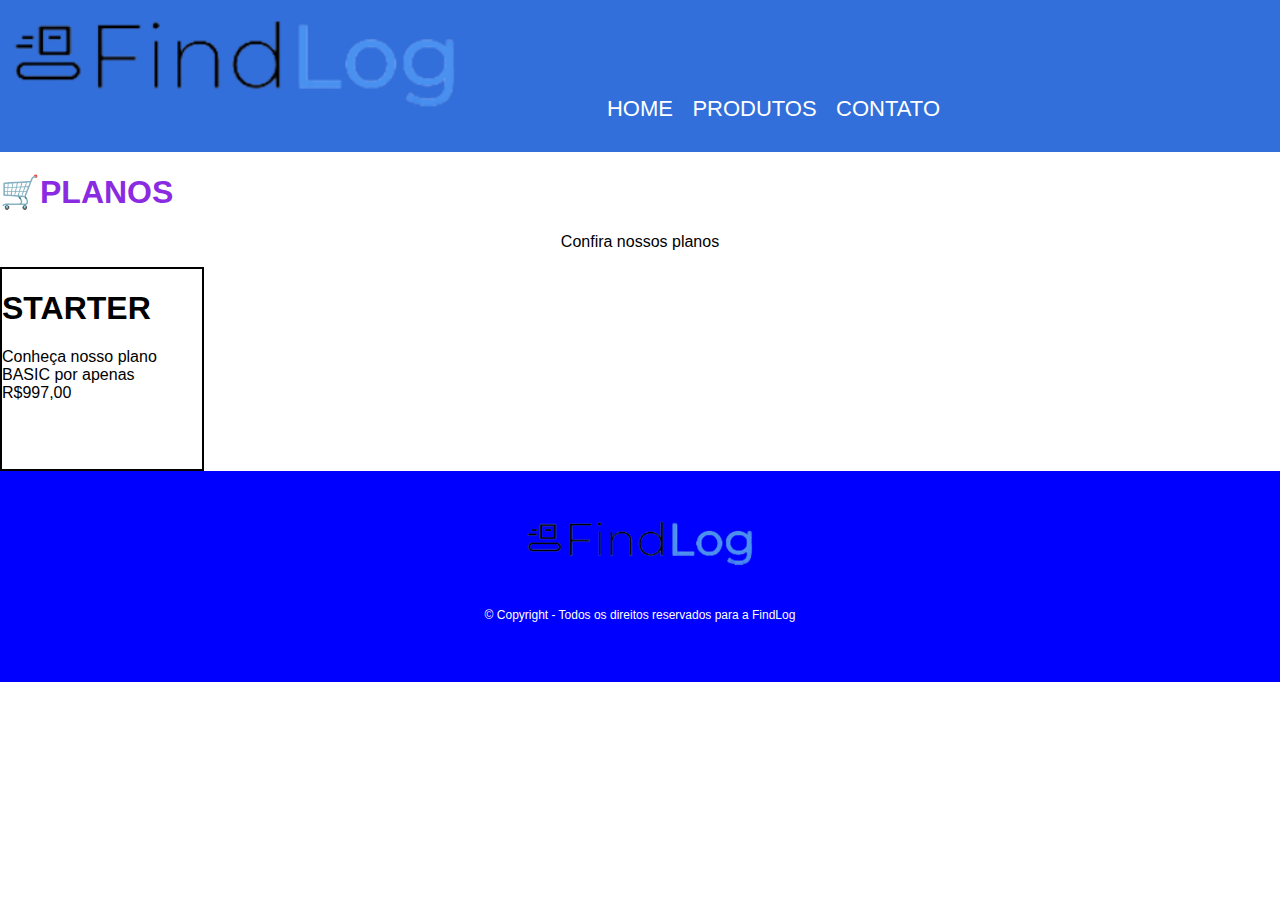
==== cardapio.html @ 7b022ce3 "planos find" ====
<html>
    <head>
        <link href="style.css" rel="stylesheet">
    </head>
    <body>
        <header>
            <div class="logo_caixa">
                <img src="asets/imagens/finlogui-removebg-previewiu.png" title="FinLog" class="logo"/>
                <nav>
                    <ul>
                        <li><a href="https://futemax.app/" target="_blank">home</a></li>
                        <li><a href="http://www.uol.com.br">produtos</a></li>
                        <li><a href="http://www.globo.com.br">contato</a></li>
                    </ul>
                </nav>
            </div>
            
        </header>
        <main>
            <section class="planos">
                <h1 class= "titulo-planos">PLANOS</h1>
                <p class="texto">Confira nossos planos</p>
            </section>
            <section>
                <div class="borda">
                    <h1>STARTER</h1>
                    <p>Conheça nosso plano BASIC por apenas R$997,00</p>
                </div>
               

            </section>
        </main>
        <footer>
            <img src="asets/imagens/finlogui-removebg-previewiu.png" alt="find" class="logo_footer">
            <p class="copyright">&copy; Copyright - Todos os direitos reservados para a FindLog</p>
        </footer>
    </body>
</html>
---- style.css ----
/*Estilização geral do site*/
body{
    font-family: "Arial" ;
    margin: 0;
    padding: 0;
    border: 0;
}
/*Estilização do header da pagina*/
header{
    background-color: rgba(50, 111, 218);
}
/*Estilização do LogoTipo*/
.logo{
    width: 50%;
    
}
/*Estilização do menu*/
nav{
    right: 0;
    padding-left: 400px;
    position: absolute;
    top: 80px;

}
nav li {/*modificando o espaçamento do menu*/
    display: inline;
    margin: 0 0 0 15px;
}
nav a{/*Modificando a fonte do menu*/
    text-transform: uppercase;
    color: white;
    font-weight: Comic;
    font-size: 22px;
    text-decoration: none;
}
nav a:hover{/*Quando passar o mouse encima*/
    color: black;
    text-decoration: underline;
}
.logo_caixa{
    width: 940px;
    position: relative;
    margin-right: 950px;
}
footer{
    text-align: center;
    background-color: blue;
    padding: 40px;
    margin: 0;
}
    .copyright{
        color: white;
        font-size: 12px;
        margin: 20px;
        
    }
    .logo_footer{
        width: 20%;
    }
   
    .titulo-planos{
        text-align: left;
        color: blueviolet;
    }
    .texto{
        text-align: center;
    }
    .titulo-planos::before{
        content: "🛒";
    }
    .borda{
        width: 200px;
        height: 200px;
        border-color: black;
        border-width: 2px;
        border-style: solid;
    }
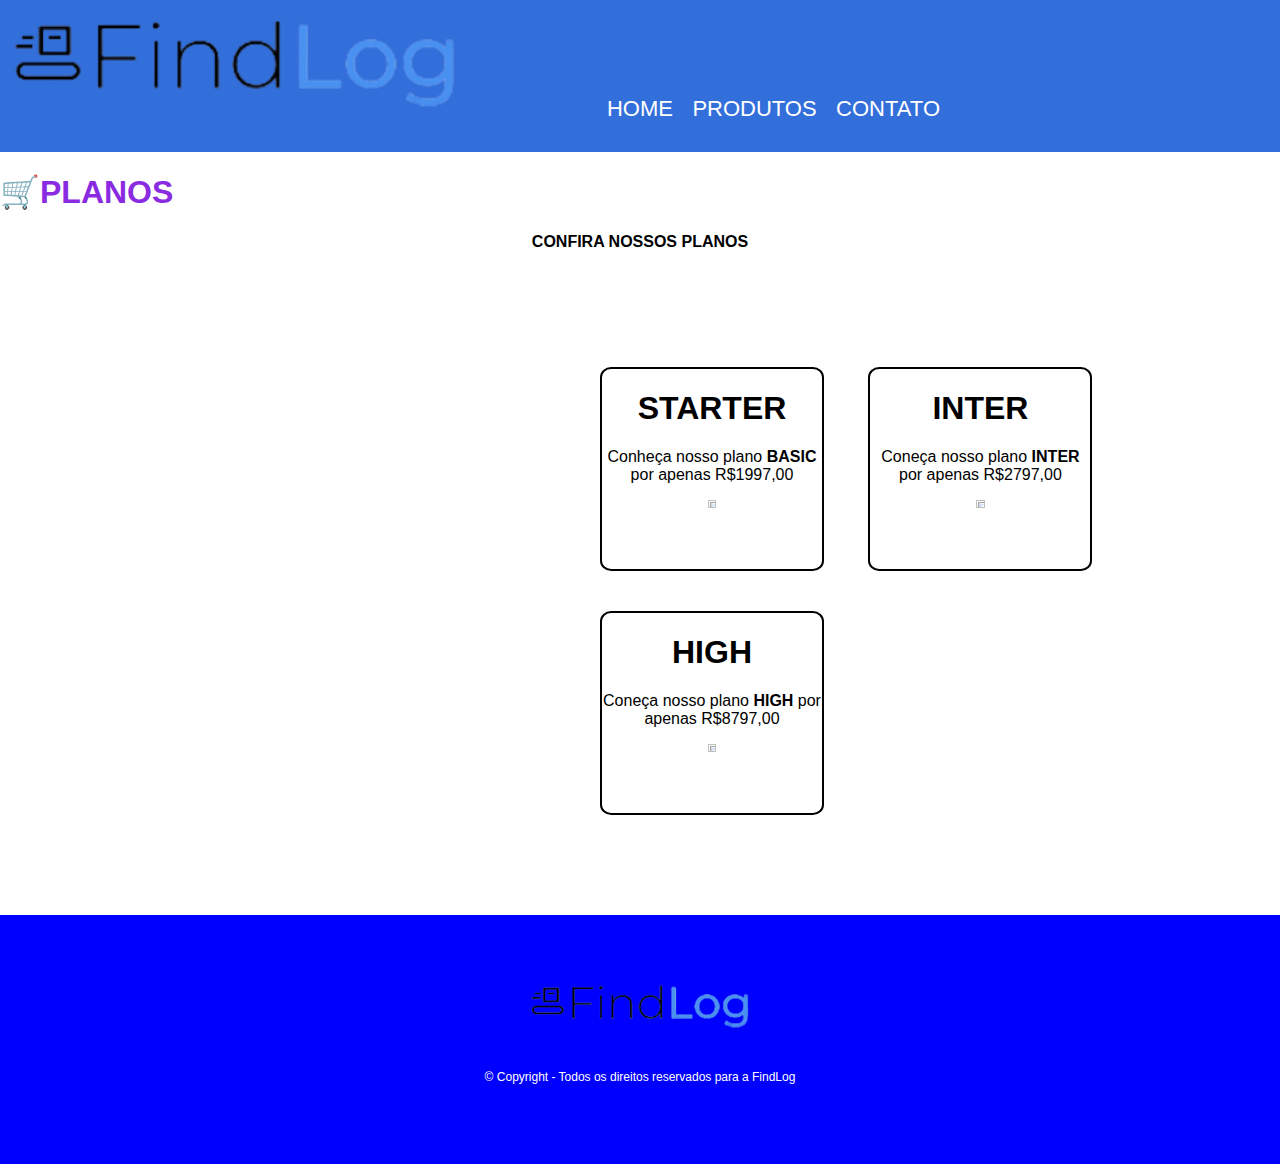
==== commit 9b23e8f8: "Planos" ====
--- a/cardapio.html
+++ b/cardapio.html
@@ -8,7 +8,7 @@
                 <img src="asets/imagens/finlogui-removebg-previewiu.png" title="FinLog" class="logo"/>
                 <nav>
                     <ul>
-                        <li><a href="https://futemax.app/" target="_blank">home</a></li>
+                        <li><a href="index.html" target="_blank">home</a></li>
                         <li><a href="http://www.uol.com.br">produtos</a></li>
                         <li><a href="http://www.globo.com.br">contato</a></li>
                     </ul>
@@ -19,12 +19,29 @@
         <main>
             <section class="planos">
                 <h1 class= "titulo-planos">PLANOS</h1>
-                <p class="texto">Confira nossos planos</p>
+                <p class="texto"><strong>CONFIRA NOSSOS PLANOS</strong></p>
             </section>
             <section>
-                <div class="borda">
-                    <h1>STARTER</h1>
-                    <p>Conheça nosso plano BASIC por apenas R$997,00</p>
+
+                </main>
+                <div class="conjunto">
+                    <div class="borda">
+                        <h1>STARTER</h1>
+                        <p>Conheça nosso plano <strong>BASIC</strong> por apenas R$1997,00</p>
+                        <img src="asets/imagens/shopping_cart_checkout_FILL0_wght400_GRAD0_opsz24.png" alt="Vetor de carrinho" class="imagem_vetor">
+                    </div>
+    
+                    <div class="borda">
+                    <h1>INTER</h1>
+                    <p>Coneça nosso plano <strong>INTER</strong> por apenas R$2797,00 </p>
+                    <img src="asets/imagens/shopping_cart_checkout_FILL0_wght400_GRAD0_opsz24.png" alt="Vetor de carrinho" class="imagem_vetor">
+                    </div>
+                    
+                    <div class="borda">
+                        <h1>HIGH</h1>
+                        <p>Coneça nosso plano <strong>HIGH</strong> por apenas R$8797,00 </p>
+                        <img src="asets/imagens/shopping_cart_checkout_FILL0_wght400_GRAD0_opsz24.png" alt="Vetor de carrinho" class="imagem_vetor">
+                        </div>
                 </div>
                
 
--- a/style.css
+++ b/style.css
@@ -45,7 +45,7 @@
 footer{
     text-align: center;
     background-color: blue;
-    padding: 40px;
+    padding: 60px;
     margin: 0;
 }
     .copyright{
@@ -64,14 +64,32 @@
     }
     .texto{
         text-align: center;
+        
     }
     .titulo-planos::before{
         content: "🛒";
     }
+    .imagem_vetor{
+        width: 20%;
+    }
+
     .borda{
-        width: 200px;
+        width: 220px;
         height: 200px;
         border-color: black;
         border-width: 2px;
         border-style: solid;
+        text-align: center;
+        border-radius: 5%;
+        display: inline-block;
+        margin: 20px;
+    }
+    .conjunto{
+        width: 60%;
+        margin: 0 0 0 500px;
+        display: inline-block;
+        padding: 80px;
+    }
+    .borda:hover{
+        transform: scale(1.2);
     }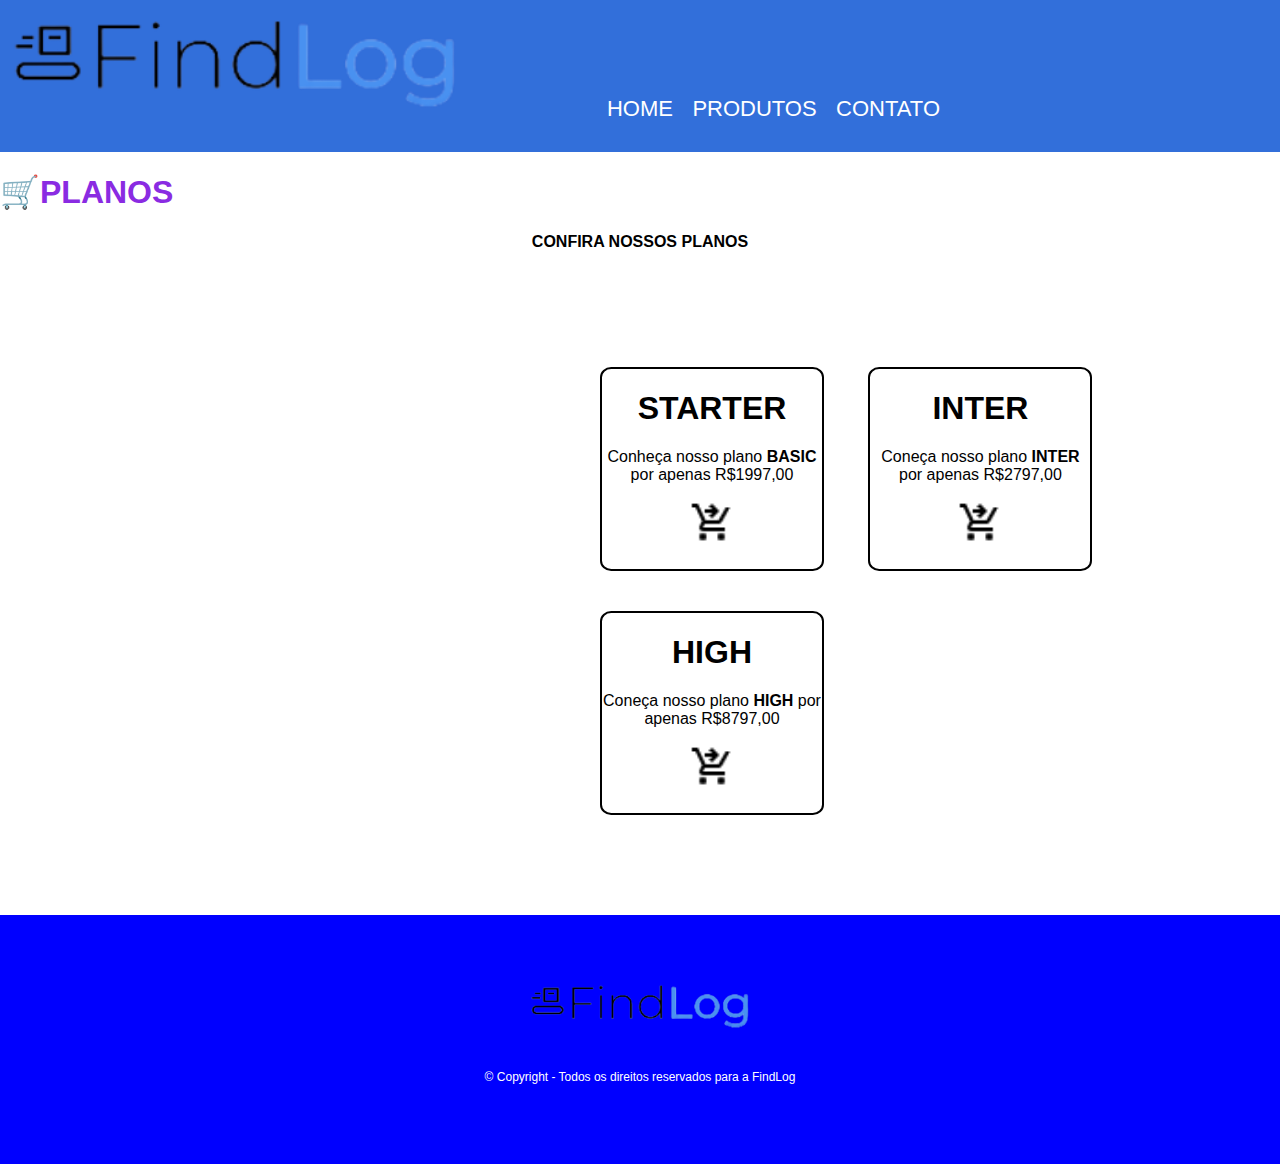
==== commit 1dfcdce1: "findlognew" ====
--- a/cardapio.html
+++ b/cardapio.html
@@ -9,8 +9,8 @@
                 <nav>
                     <ul>
                         <li><a href="index.html" target="_blank">home</a></li>
-                        <li><a href="http://www.uol.com.br">produtos</a></li>
-                        <li><a href="http://www.globo.com.br">contato</a></li>
+                        <li><a href="cardapio.html">produtos</a></li>
+                        <li><a href="contato.html">contato</a></li>
                     </ul>
                 </nav>
             </div>
